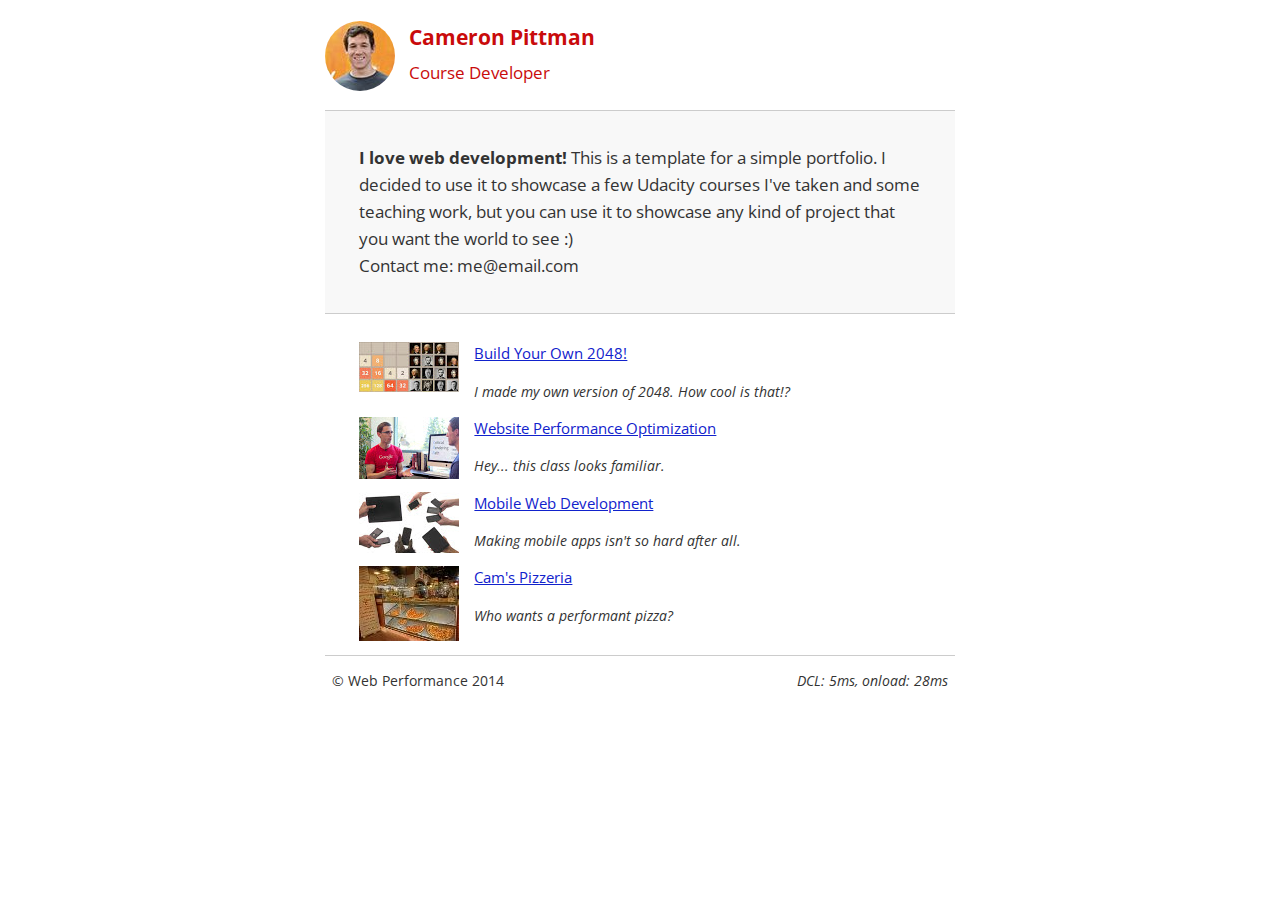
==== index.html @ 1cf1a8ba "p4files" ====
<!DOCTYPE html>
<html lang="en">
<head>
	<meta charset="utf-8">
	<meta name="viewport" content="width=device-width, initial-scale=1">
	<meta name="description" content="Cameron Pittman's Template for a Simple Portfolio">
	<meta name="author" content="Cameron Pittman">
	<title>Cameron Pittman: Portfolio</title>
  
    <!--<link href="css/style.css" rel="stylesheet">-->
	<!---main CSS included as an internal stylesheet instead of an external file--->
    <style>
	html {
		font-size: 100%;
		overflow-y: scroll;
		-webkit-tap-highlight-color: rgba(0,0,0,0);
		-ms-text-size-adjust: 100%;
		-webkit-text-size-adjust: none;
	}
	body { 
		margin: 0; font-size: 14px; line-height: 1.61; font-weight: 400; 
	}
	body, button, input, select, textarea { 
		font-family: 'Open Sans', sans-serif; color: #333; 
	}
	a {
		color: #12C; 
	}
	a:visited { 
		color: #61C; 
	}
	a:focus {
		outline: thin dotted; 
	}
	a:hover, a:active {
		color: #c00; outline: 0; 
	}
	b, strong {
		font-weight: bold; 
	}
	pre, code {
		font-family: monospace, monospace; font-size: 1em; 
	}
	ul, ol {
		margin: 1em 0; padding: 0 0 0 20px; 
	}
	img {
		border: 0; max-width: 100%; 
	}
	body {
		background: #fff; 
	}
	header, footer, .container {
		max-width: 45em; margin: 0 auto; 
	}
	
	header {
		padding: 0 0.5em; color: #C90B0B; 
	}
	header img {
		border-radius: 40px; float: left; 
	}
	header p {
		font-size:1.5em; font-weight: bold; padding-left: 4em;
	}
	header p span {
		font-size: 0.8em; font-weight: normal;
	}
	.hero {
		padding: 2em; background-color: #f8f8f8; font-size:1.2em;
	 	border-bottom: 1px solid #ccc;
		border-top: 1px solid #ccc;
	}
	.content {
		padding: 1em 1em; 
	}
	.content li {
		list-style-type: none; font-size: 1.1em;
	}
	li img {
		float:left; padding-right: 1em; 
	}
	li p {
		font-size: 0.9em; font-style: italic; 
	}
	footer {
		padding: 0 0.5em;
		border-top: 1px solid #ccc;
	}
	footer span {
		float: right; font-style: italic; 
	}
    </style>
		
	<!---adding the media attribute for styles specific to print and portrait modes, to be loaded only in those modes--->
    <link href="css/print.css" rel="stylesheet" media="print">
    <link href="css/styleMobile.css" rel="stylesheet" media="portrait">
	
	<!-- Hmm, what is the impact of web fonts on speed? Measure it... -->
    <!--<link href="//fonts.googleapis.com/css?family=Open+Sans:400,700" rel="stylesheet">-->
	
	<script async>
		/*
		Optimizing the delivery of the web font using code taken from:
		https://developers.google.com/speed/docs/insights/OptimizeCSSDelivery

		The full web font "is loaded after initial painting of the page. Its styles are applied to the page 
		once it finishes loading, without blocking the initial render of the critical content."
		*/
		var cb = function() {
			var l = document.createElement('link'); l.rel = 'stylesheet';
			l.href = '//fonts.googleapis.com/css?family=Open+Sans:400,700';
			var h = document.getElementsByTagName('head')[0]; h.parentNode.insertBefore(l, h);
		};
		var raf = requestAnimationFrame || mozRequestAnimationFrame ||
			webkitRequestAnimationFrame || msRequestAnimationFrame;
		if (raf) raf(cb);
		else window.addEventListener('load', cb);
		
		//Google Analytics
		(function(w,g){w['GoogleAnalyticsObject']=g;
		w[g]=w[g]||function(){(w[g].q=w[g].q||[]).push(arguments)};w[g].l=1*new Date();})(window,'ga');
		// TODO: replace with your Google Analytics profile ID.
		ga('create', 'UA-XXXX-Y');
		ga('send', 'pageview');
	</script>
	
    <script src="http://www.google-analytics.com/analytics.js" async></script>
    <script src="js/perfmatters.js" async></script>
	
</head>

<body>
	<header>
		<a href="/"><img src="img/profilepic.jpg"></a>
		<p>Cameron Pittman<br><span>Course Developer</span></p>
	</header>

    <div class="container">
		<div class="hero">
			<strong>I love web development!</strong> This is a template for a simple portfolio. I decided to use it to showcase a few Udacity courses I've taken and some teaching work, but you can use it to showcase any kind of project that you want the world to see :) 
			<br> Contact me: me@email.com
		</div>

		<div class="content">
			<ul>
				<li>
					<img src="img/img1.jpg">
					<a href="project-2048.html">Build Your Own 2048!</a>
					<p>I made my own version of 2048. How cool is that!?</p>
				</li>
				<li>
					<img src="img/img2.jpg">
					<a href="project-webperf.html">Website Performance Optimization</a>
					<p>Hey... this class looks familiar.</p>
				</li>
				<li>
					<img src="img/img3.jpg">
					<a href="project-mobile.html">Mobile Web Development</a>
					<p>Making mobile apps isn't so hard after all.</p>
				</li>
				<li>
					<img style="width: 100px;" src="views/images/pizzeriaSmall.jpg">
					<a href="views/pizza.html">Cam's Pizzeria</a>
					<p>Who wants a performant pizza?</p>
				</li>
			</ul>
		</div>

	<footer>
		<p>&copy; Web Performance 2014 <span id="crp-stats"></span></p>
	</footer>
	
</body>
</html>
---- css/style.css ----
html {
  font-size: 100%;
  overflow-y: scroll;
  -webkit-tap-highlight-color: rgba(0,0,0,0);
  -ms-text-size-adjust: 100%;
  -webkit-text-size-adjust: none;
}
body { margin: 0; font-size: 14px; line-height: 1.61; font-weight: 400; }
body, button, input, select, textarea { font-family: 'Open Sans', sans-serif; color: #333; }

a { color: #12C; }
a:visited { color: #61C; }
a:focus { outline: thin dotted; }
a:hover, a:active { color: #c00; outline: 0; }

b, strong { font-weight: bold; }
pre, code { font-family: monospace, monospace; font-size: 1em; }
ul, ol { margin: 1em 0; padding: 0 0 0 20px; }
img { border: 0; max-width: 100%; }

body { background: #fff; }
header, footer, .container { max-width: 45em; margin: 0 auto; }

header { padding: 0 0.5em; color: #C90B0B; }
header img { border-radius: 40px; float: left; }
header p { font-size:1.5em; font-weight: bold; padding-left: 4em;}
header p span { font-size: 0.8em; font-weight: normal;}

.hero { padding: 2em; background-color: #f8f8f8; font-size:1.2em;
  border-bottom: 1px solid #ccc;
  border-top: 1px solid #ccc;
}

.content { padding: 1em 1em; }
.content li { list-style-type: none; font-size: 1.1em;}
li img { float:left; padding-right: 1em; }
li p { font-size: 0.9em; font-style: italic; }

footer {
  padding: 0 0.5em;
  border-top: 1px solid #ccc;
}
footer span { float: right; font-style: italic; }
---- css/print.css ----
@media print {
  * { background: transparent !important; color: black !important; text-shadow: none !important; filter:none !important; -ms-filter: none !important; }
  a, a:visited { color: #444 !important; text-decoration: underline; }
  a[href]:after { content: " (" attr(href) ")"; }
  tr, img { page-break-inside: avoid; }
  img { max-width: 100% !important; }
  @page { margin: 0.5cm; }
  p, h2, h3 { orphans: 3; widows: 3; }
  h2, h3{ page-break-after: avoid; }
}
---- css/styleMobile.css ----
/* Smartphones (portrait) */
@media only screen and (max-width: 480px) {
  body { 
	font-size: 12px;
	width:100%;
}
  header p { padding-left: 4.5em;}
}
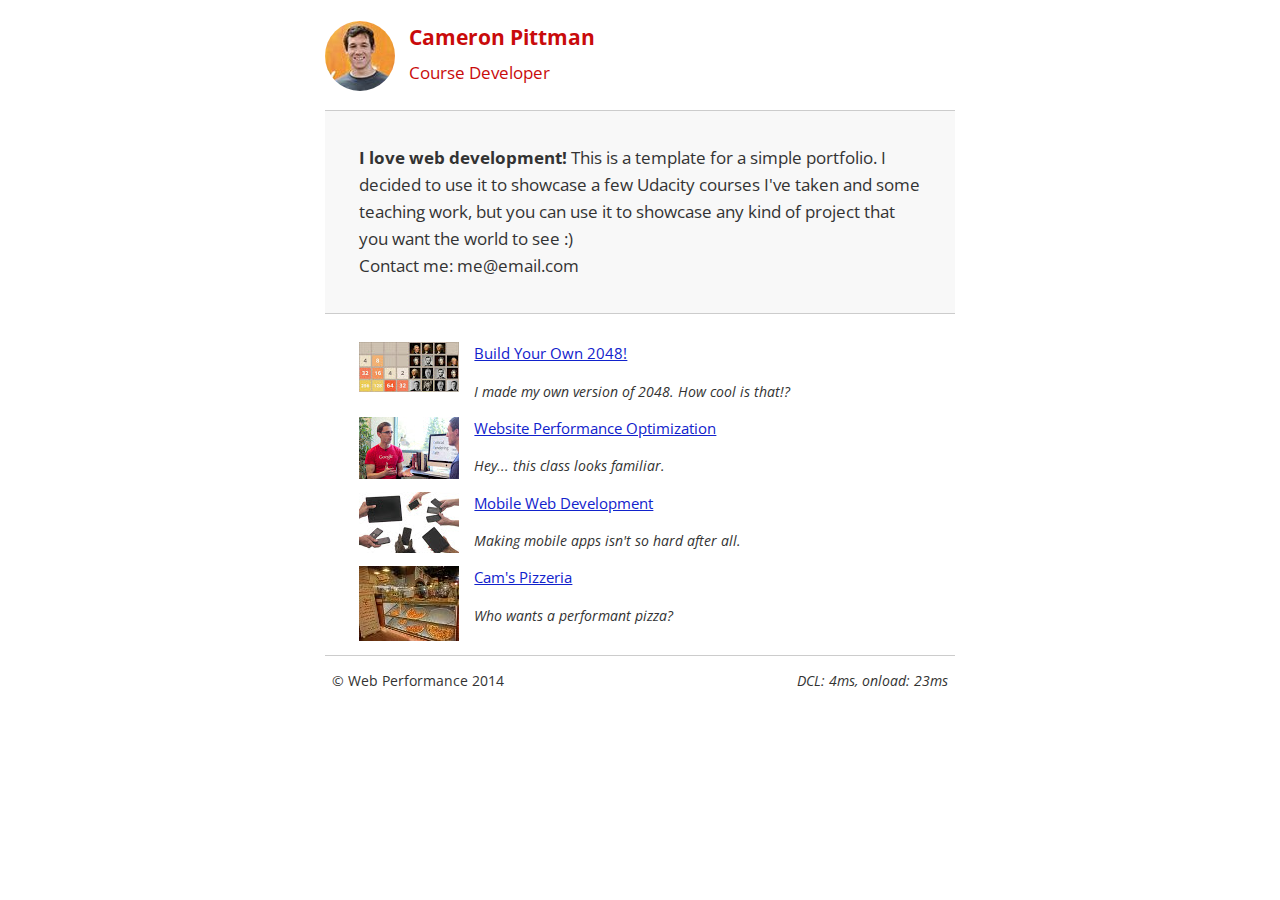
==== commit 3a4b21d8: "Update index.html" ====
--- a/index.html
+++ b/index.html
@@ -8,7 +8,7 @@
 	<title>Cameron Pittman: Portfolio</title>
   
     <!--<link href="css/style.css" rel="stylesheet">-->
-	<!---main CSS included as an internal stylesheet instead of an external file--->
+    <!---main CSS included as an internal stylesheet instead of an external file--->
     <style>
 	html {
 		font-size: 100%;
@@ -92,11 +92,11 @@
 	}
     </style>
 		
-	<!---adding the media attribute for styles specific to print and portrait modes, to be loaded only in those modes--->
+    <!---adding the media attribute for styles specific to print and portrait modes, to be loaded only in those modes--->
     <link href="css/print.css" rel="stylesheet" media="print">
     <link href="css/styleMobile.css" rel="stylesheet" media="portrait">
 	
-	<!-- Hmm, what is the impact of web fonts on speed? Measure it... -->
+    <!-- Hmm, what is the impact of web fonts on speed? Measure it... -->
     <!--<link href="//fonts.googleapis.com/css?family=Open+Sans:400,700" rel="stylesheet">-->
 	
 	<script async>
@@ -172,4 +172,4 @@
 	</footer>
 	
 </body>
-</html>+</html>
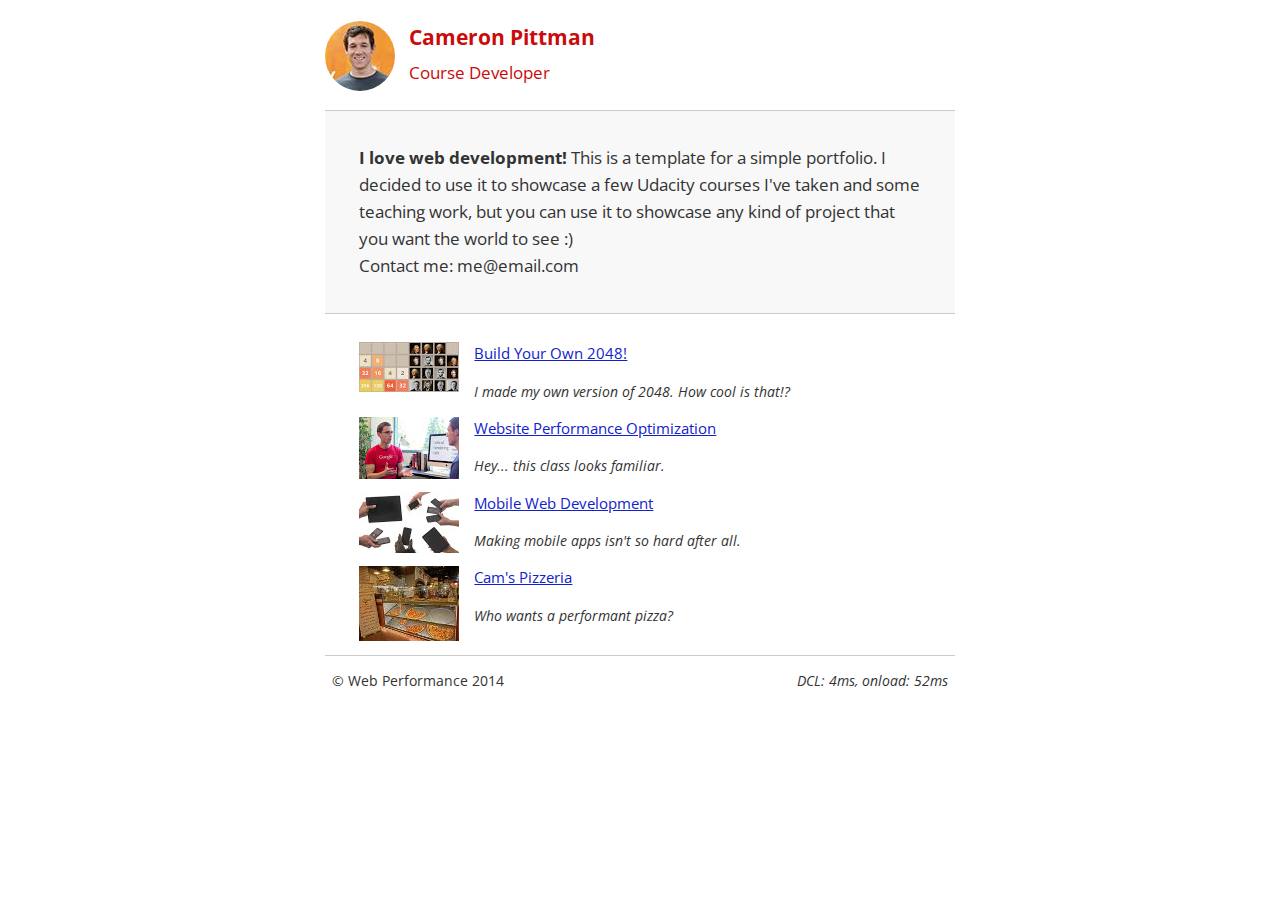
==== commit 89f85c8f: "Update index.html" ====
--- a/index.html
+++ b/index.html
@@ -8,7 +8,7 @@
 	<title>Cameron Pittman: Portfolio</title>
   
     <!--<link href="css/style.css" rel="stylesheet">-->
-    <!---main CSS included as an internal stylesheet instead of an external file--->
+    <!--main CSS included as an internal stylesheet instead of an external file-->
     <style>
 	html {
 		font-size: 100%;
@@ -92,7 +92,7 @@
 	}
     </style>
 		
-    <!---adding the media attribute for styles specific to print and portrait modes, to be loaded only in those modes--->
+    <!--adding the media attribute for styles specific to print and portrait modes, to be loaded only in those modes-->
     <link href="css/print.css" rel="stylesheet" media="print">
     <link href="css/styleMobile.css" rel="stylesheet" media="portrait">
 	
